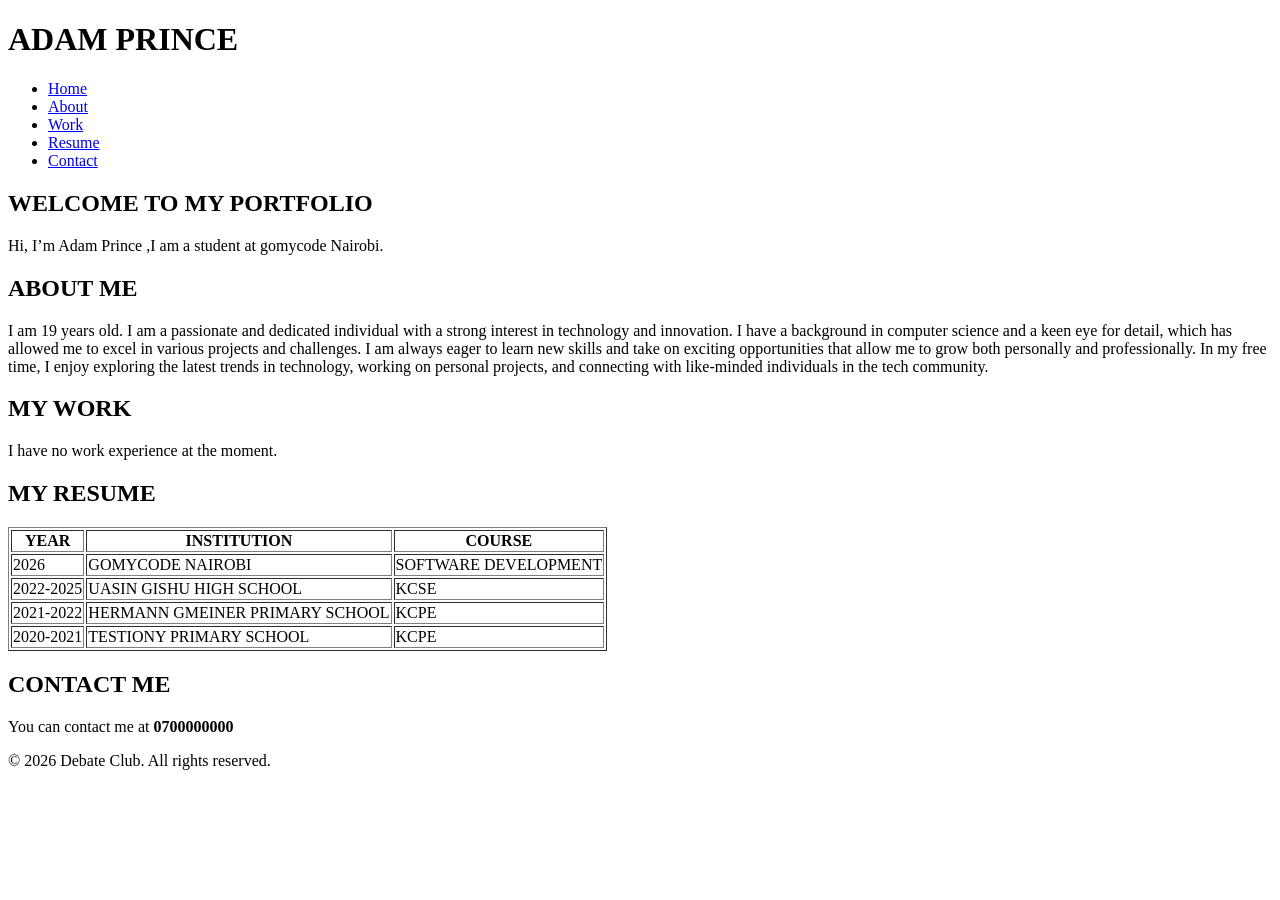
==== project1.html @ 4a1b2593 "adding file" ====
<!DOCTYPE html>
<html>
    <head>
      <meta charset="utf-8" />
      <meta name="viewport" content="width=device-width, initial-scale=1" />
      <title>MY PORTFOLIO</title></head>
    <body>
        <header>
            <h1>ADAM PRINCE</h1>
            <!--navbar-->
            <nav>
              <ul>
                <li><a href="#home">Home</a></li>
                <li><a href="#about">About</a></li>
                <li><a href="#work">Work</a></li>
                <li><a href="#resume">Resume</a></li>
                <li><a href="#contact">Contact</a></li>
              </ul>
            </nav>
        </header>
        <section id="home">
            <h1>WELCOME TO MY PORTFOLIO</h1>
            <p>Hi, I’m Adam Prince ,I am a student at gomycode Nairobi.</p>
        </section>
        <section id="about">
            <h1>ABOUT ME</h1>
            <p>I am 19 years old. I am a passionate and dedicated individual with a strong interest in technology and innovation. 
               I have a background in computer science and a keen eye for detail, which has allowed me to excel in various projects and challenges. 
               I am always eager to learn new skills and take on exciting opportunities that allow me to grow both personally and professionally. 
               In my free time, I enjoy exploring the latest trends in technology, working on personal projects, and connecting with like-minded 
               individuals in the tech community.</p>
        </section>
        <section id="work">
            <h1>MY WORK</h1>
            <p>I have no work experience at the moment.</p>
        </section>
        <section id="resume">
            <h1>MY RESUME</h1>
            <table Border="1">
              <tr>
                <th>YEAR</th>
                <th>INSTITUTION</th>
                <th>COURSE</th>
              </tr>
              <tr>
                    <td>2026</td>
                    <td>GOMYCODE NAIROBI</td>
                    <td>SOFTWARE DEVELOPMENT</td>
              </tr>
                <tr>
                        <td>2022-2025</td>
                        <td>UASIN GISHU HIGH SCHOOL</td>
                        <td>KCSE</td>
                </tr>
                <tr>
                        <td>2021-2022</td>
                        <td>HERMANN GMEINER PRIMARY SCHOOL</td>
                        <td>KCPE</td>
                        <tr>
                            <td>2020-2021</td>
                            <td>TESTIONY PRIMARY SCHOOL</td>
                            <td>KCPE</td>
                        </tr>
                </tr>
            </table>
        </section>
        <section id="contact">
            <h1>CONTACT ME</h1>
            <p>You can contact me at <b>0700000000</b></p>
   
      <footer>
        <p>&copy; 2026 Debate Club. All rights reserved.</p>
      </footer>
    </body>
</html>
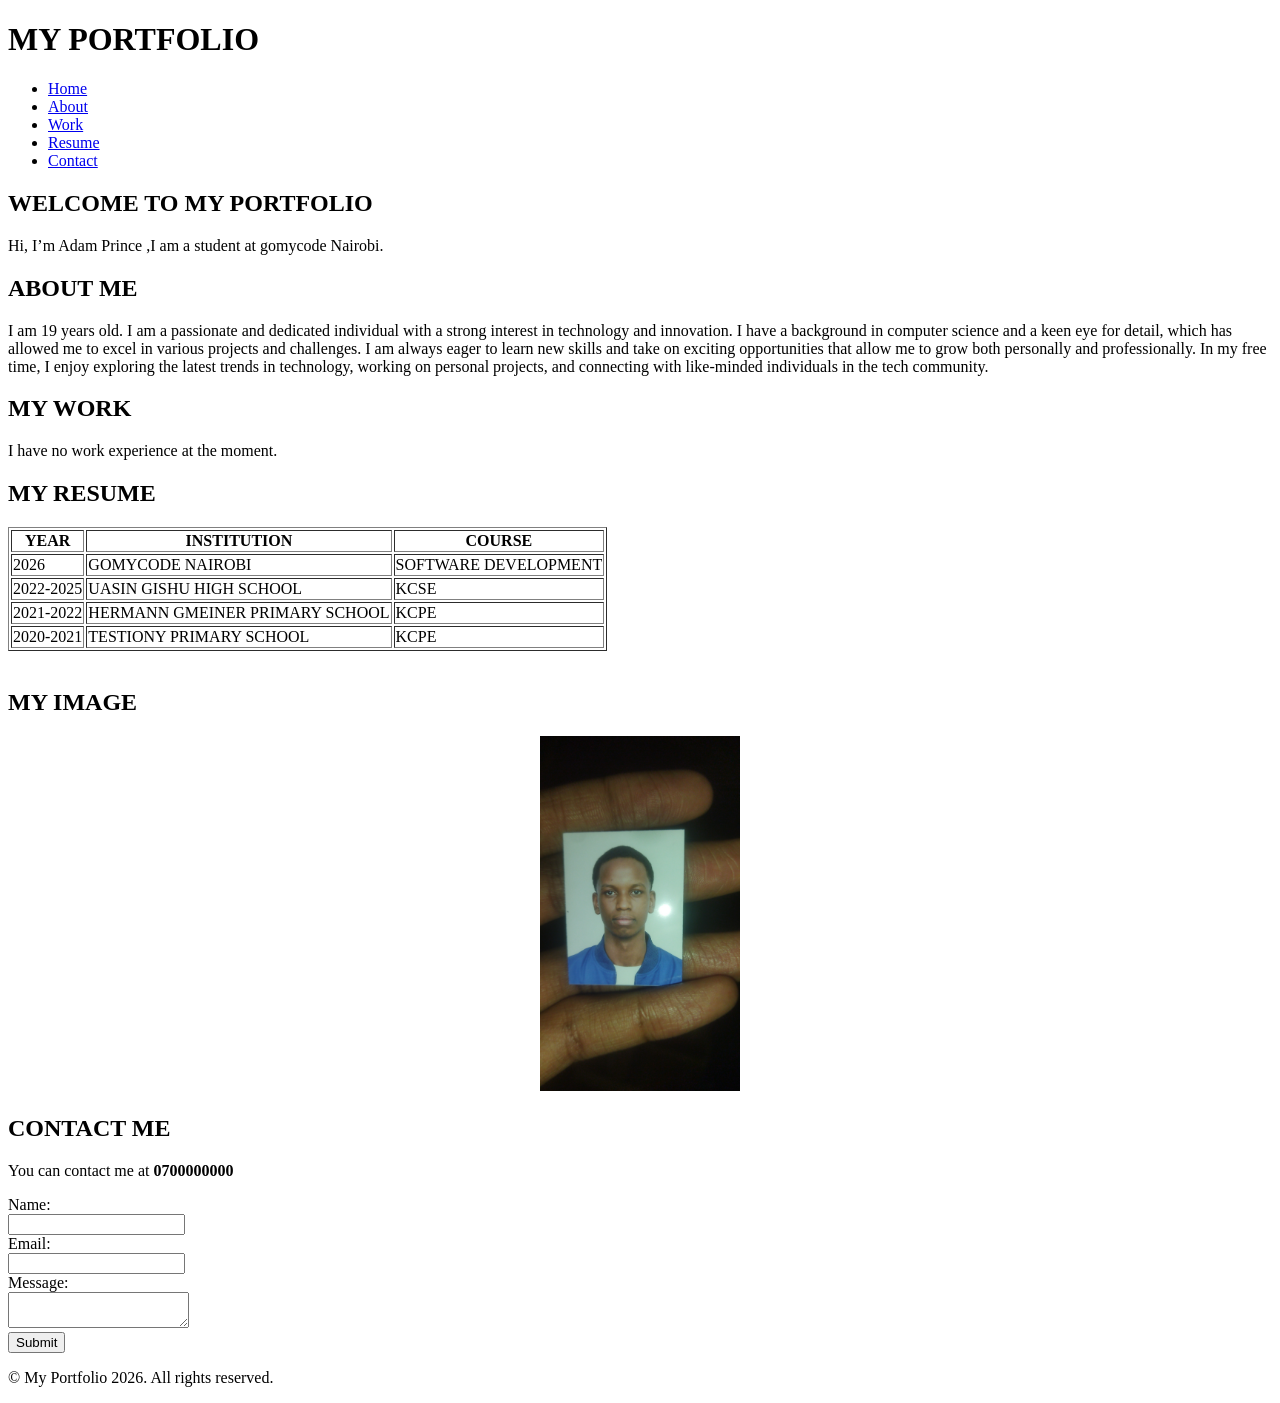
==== commit 5f54628f: "updating project1" ====
--- a/project1.html
+++ b/project1.html
@@ -1,15 +1,16 @@
 <!DOCTYPE html>
-<html>
+<html lang="en">
     <head>
+      <link rel="stylesheet" type="text/css" href="assets/css/style.css" />
       <meta charset="utf-8" />
       <meta name="viewport" content="width=device-width, initial-scale=1" />
       <title>MY PORTFOLIO</title></head>
     <body>
         <header>
-            <h1>ADAM PRINCE</h1>
+            <h1 class="special-heading">MY PORTFOLIO</h1>
             <!--navbar-->
             <nav>
-              <ul>
+              <ul class="navbar">
                 <li><a href="#home">Home</a></li>
                 <li><a href="#about">About</a></li>
                 <li><a href="#work">Work</a></li>
@@ -19,11 +20,11 @@
             </nav>
         </header>
         <section id="home">
-            <h1>WELCOME TO MY PORTFOLIO</h1>
-            <p>Hi, I’m Adam Prince ,I am a student at gomycode Nairobi.</p>
+            <h2>WELCOME TO MY PORTFOLIO</h2>
+            <p class="center-text">Hi, I’m Adam Prince ,I am a student at gomycode Nairobi.</p>
         </section>
         <section id="about">
-            <h1>ABOUT ME</h1>
+            <h2>ABOUT ME</h2>
             <p>I am 19 years old. I am a passionate and dedicated individual with a strong interest in technology and innovation. 
                I have a background in computer science and a keen eye for detail, which has allowed me to excel in various projects and challenges. 
                I am always eager to learn new skills and take on exciting opportunities that allow me to grow both personally and professionally. 
@@ -31,12 +32,12 @@
                individuals in the tech community.</p>
         </section>
         <section id="work">
-            <h1>MY WORK</h1>
-            <p>I have no work experience at the moment.</p>
+            <h2>MY WORK</h2>
+            <p class="center-text">I have no work experience at the moment.</p>
         </section>
         <section id="resume">
-            <h1>MY RESUME</h1>
-            <table Border="1">
+            <h2>MY RESUME</h2>
+            <table class="center-table" Border="1">
               <tr>
                 <th>YEAR</th>
                 <th>INSTITUTION</th>
@@ -64,12 +65,30 @@
                 </tr>
             </table>
         </section>
+        <br>
+        <section id="image">
+          <!--image-->
+          <h2>MY IMAGE</h2>
+          <div style="text-align: center">
+            <img src="passport.jpg" width="200">
+          </div>
+        </section>
+
         <section id="contact">
-            <h1>CONTACT ME</h1>
-            <p>You can contact me at <b>0700000000</b></p>
+            <h2>CONTACT ME</h2>
+            <p class="center-text">You can contact me at <b>0700000000</b></p>
+            <form class="center-form">
+              <label for="name">Name:</label><br>
+              <input type="text" id="name" name="name"><br>
+              <label for="email">Email:</label><br>
+              <input type="email" id="email" name="email"><br>
+              <label for="message">Message:</label><br>
+              <textarea id="message" name="message"></textarea><br>
+              <input type="submit" value="Submit">
+        </section>
    
       <footer>
-        <p>&copy; 2026 Debate Club. All rights reserved.</p>
+        <p>&copy; My Portfolio 2026. All rights reserved.</p>
       </footer>
     </body>
 </html>
